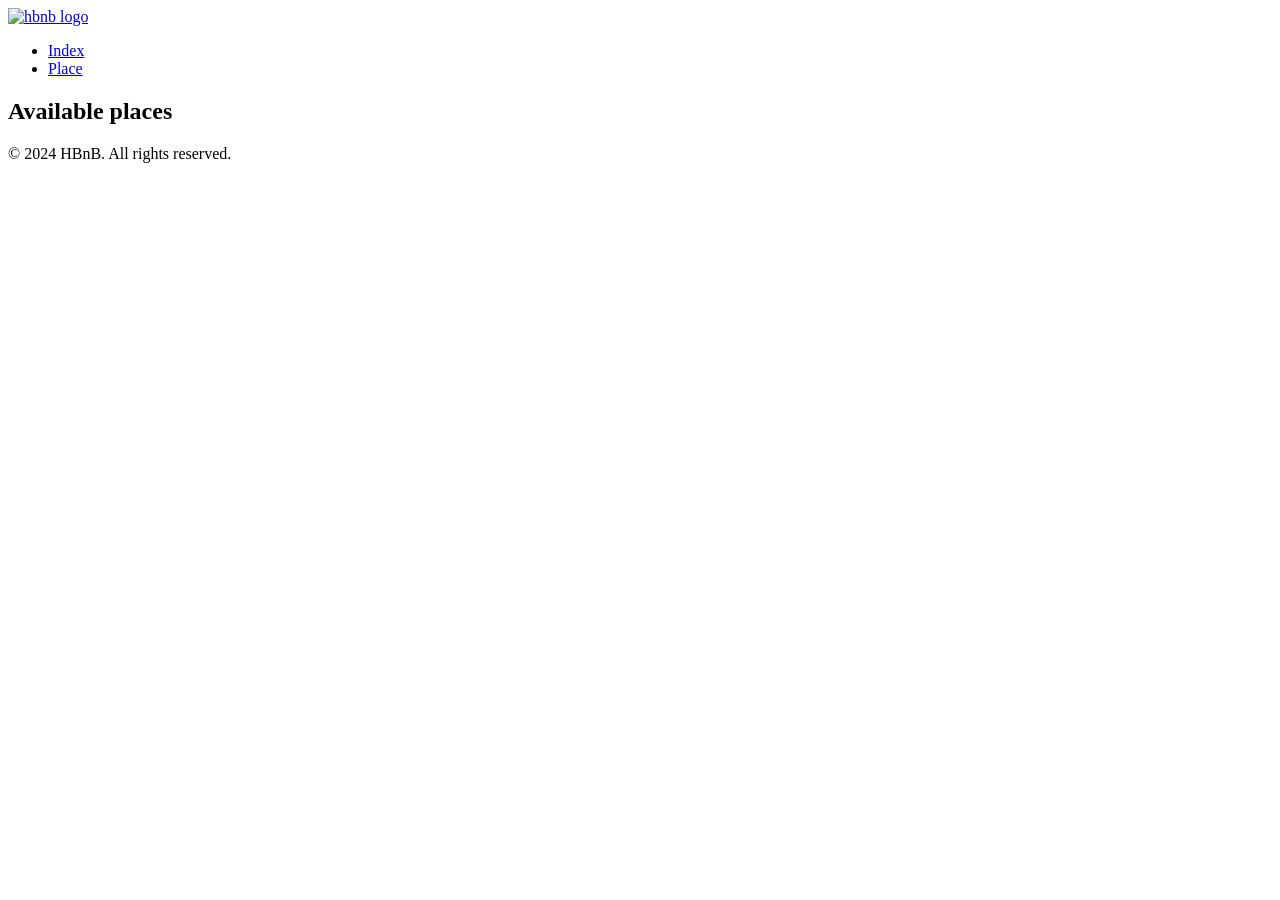
==== app/templates/index.html @ 1308c67d "Add: templates folder with html files, static folder with js & css files, new blueprint in route_fro" ====
<!DOCTYPE html>
<html lang="en">
<head>
    <meta charset="UTF-8">
    <meta name="viewport" content="width=device-width, initial-scale=1.0">
    <title>List of Places</title>
    <link rel="stylesheet" href="/static/styles.css">
    <link rel="icon" type="image/png" href="/static/images/icon.png">
</head>
<body>
    <header class="header" data-section-theme="light">
        <div class="container">
          <div class="logo">
            <a href="/">
              <img src="/static/images/logo.png" alt="hbnb logo" width="160" height="40">
            </a>
          </div>
          <nav class="navbar-menu">
            <ul class="nav" id="nav-menu">
              <li class="nav-item">
                <a href="/HBnB" class="nav-link active">Index</a>
              </li>
              <li class="nav-item">
                <a href="/HBnB/place" class="nav-link">Place</a>
              </li>
            </ul>
          </nav>
        </div>
    </header>
    <main>
        <section id="Places" class="section">
            <div class="container">
                <header class="section-header">
                    <h2 class="section-title">Available places</h2>
                </header>
                <!-- <section id="filter">
                    <label for="country-filter">Filter by Country:</label>
                    <select id="country-filter">
                      <option value="">Select a country</option>
                        Options will be populated dynamically
                    </select>
                </section> -->
                <section id="places-list">
                    <!-- Place cards will be dynamically populated here -->
                </section>
            </div>
        </section>
    </main>
    <footer class="footer" data-section-theme="light">
        <div class="container">
          <p>&copy; 2024 HBnB. All rights reserved.</p>
        </div>
    </footer>
    <script src="../static/get_all_places.js"></script>
    <!-- <script src="../static/populate_dropdown_countries.js"></script> -->
    <!-- <script src="../static/filter_by_country.js"></script> -->
    <script src="/static/auth_links.js"></script>
</body>
</html>
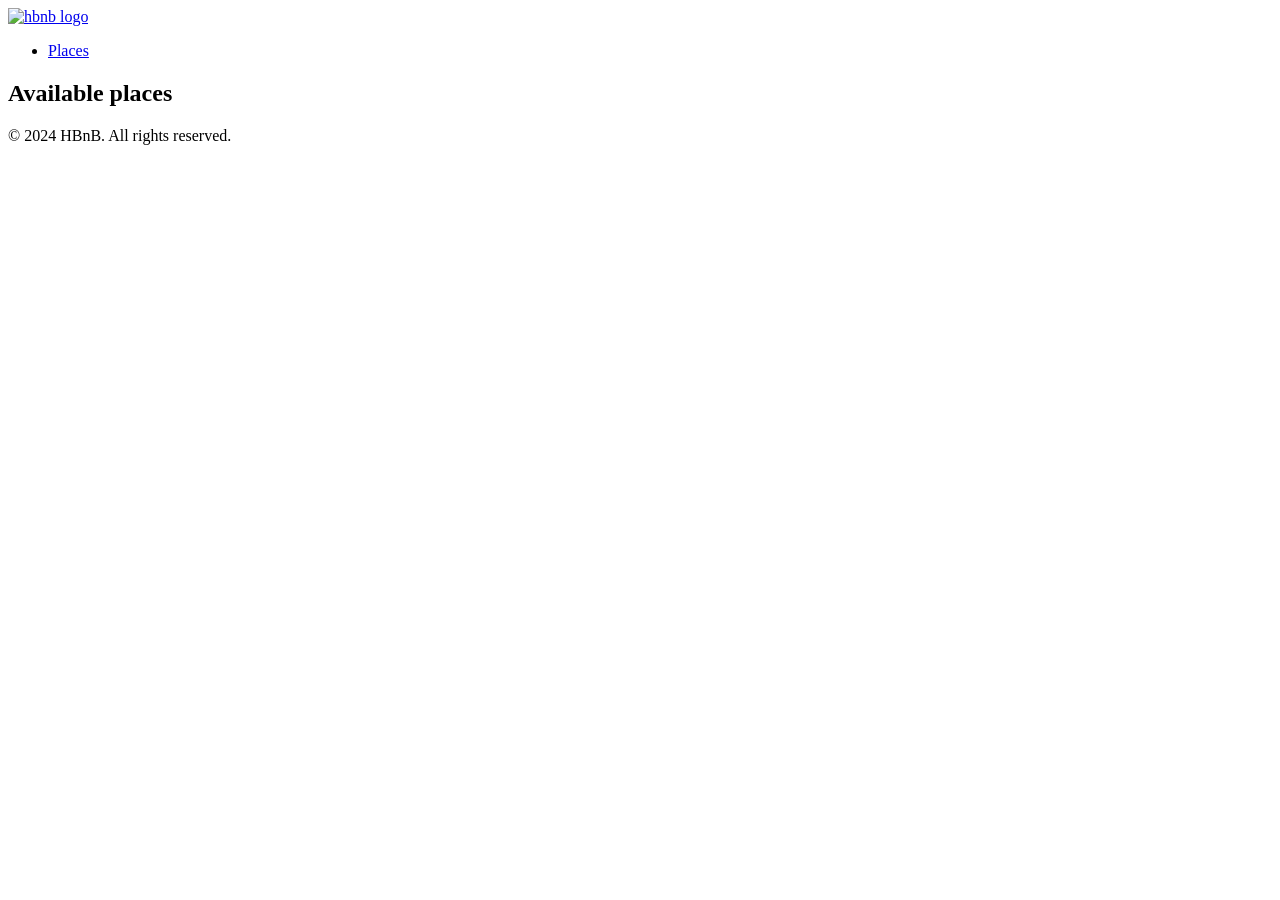
==== commit d5127027: "Update: remove link place in header and change Index to Places for better user experience, change lo" ====
--- a/app/templates/index.html
+++ b/app/templates/index.html
@@ -11,18 +11,18 @@
     <header class="header" data-section-theme="light">
         <div class="container">
           <div class="logo">
-            <a href="/">
+            <a href="/HBnB">
               <img src="/static/images/logo.png" alt="hbnb logo" width="160" height="40">
             </a>
           </div>
           <nav class="navbar-menu">
             <ul class="nav" id="nav-menu">
               <li class="nav-item">
-                <a href="/HBnB" class="nav-link active">Index</a>
+                <a href="/HBnB" class="nav-link active">Places</a>
               </li>
-              <li class="nav-item">
+              <!-- <li class="nav-item">
                 <a href="/HBnB/place" class="nav-link">Place</a>
-              </li>
+              </li> -->
             </ul>
           </nav>
         </div>
